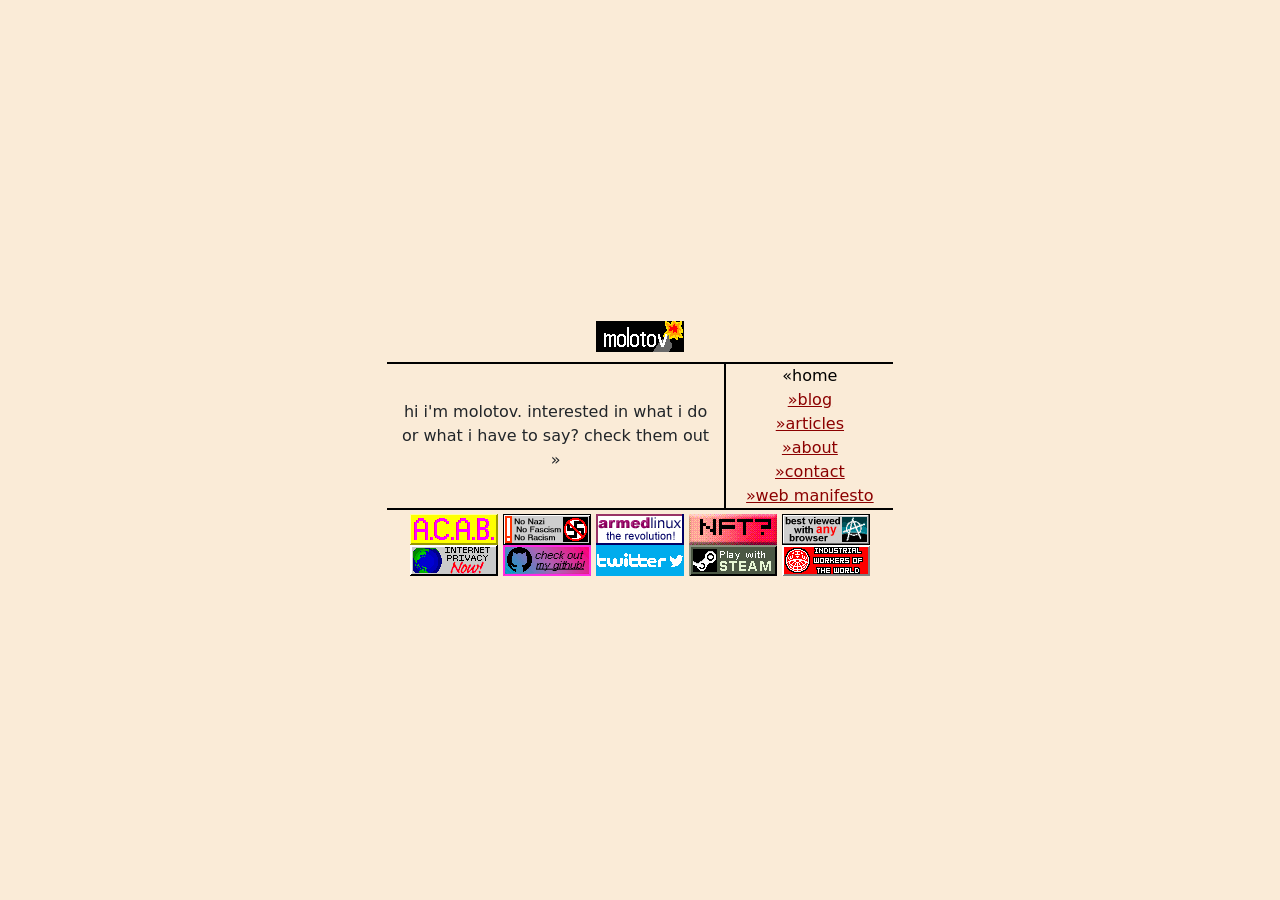
==== index.html @ db9bc68d "bug" ====
<!doctype html>
<html lang="en">
  <head>
    <meta charset="UTF-8" />
    <meta name="viewport" content="width=device-width, initial-scale=1.0" />
    <meta http-equiv="X-UA-Compatible" content="ie=edge" />
    <title>molotovs website</title>
    <link rel="icon" type="image/x-icon" href="/img/favicon.ico" />
    <script
      src="https://cdn.jsdelivr.net/npm/bootstrap@5.3.8/dist/js/bootstrap.bundle.min.js"
      integrity="sha384-FKyoEForCGlyvwx9Hj09JcYn3nv7wiPVlz7YYwJrWVcXK/BmnVDxM+D2scQbITxI"
      crossorigin="anonymous"
    ></script>
    <link
      href="https://cdn.jsdelivr.net/npm/bootstrap@5.3.8/dist/css/bootstrap.min.css"
      rel="stylesheet"
      integrity="sha384-sRIl4kxILFvY47J16cr9ZwB07vP4J8+LH7qKQnuqkuIAvNWLzeN8tE5YBujZqJLB"
      crossorigin="anonymous"
    />
    <link rel="stylesheet" href="stylesheet.css" />
  </head>
  <script>
    async function updateNowPlaying() {
      try {
        const res = await fetch("spotify.php");
        const data = await res.json();
        const el = document.getElementById("now-playing");
        if (data.playing) {
          el.innerHTML = `♪ ${data.track} — ${data.artist}`;
        } else {
          el.innerHTML = "♪ not listening rn";
        }
      } catch (e) {
        // fail silently, don't clutter the page over a Spotify hiccup
      }
    }
    updateNowPlaying();
    setInterval(updateNowPlaying, 20000);
  </script>

  <body style="background-color: antiquewhite">
    <div class="container text-center">
      <div class="row min-vh-100 align-items-center">
        <div class="col"></div>
        <div class="col-8">
          <div class="row align-items-center">
            <div class="col"></div>
            <div class="col-8">
              <div class="row align-items-center borderB">
                <div class="col-4">
                  <div id="now-playing" class="now-playing"></div>
                </div>
                <div class="col" style="padding-bottom: 10px">
                  <img src="img/username.gif" />
                </div>
                <div class="col-4"></div>
              </div>
              <div class="row align-items-center">
                <div class="col-8">
                  hi i'm molotov. interested in what i do or what i have to say?
                  check them out &raquo;
                </div>
                <div class="col-4 borderL">
                  <nav>
                    <a href="index.html" class="active">&laquo;home<br /></a>
                    <a href="blog.php" class="item">&raquo;blog<br /></a>
                    <a href="articles.html" class="item"
                      >&raquo;articles<br
                    /></a>
                    <a href="about.html" class="item">&raquo;about<br /></a>
                    <a href="contact.html" class="item">&raquo;contact<br /></a>
                    <a
                      href="https://lu.tiny-universes.net/indiewebmanifesto.html"
                      class="item"
                      >&raquo;web manifesto<br
                    /></a>
                  </nav>
                </div>
              </div>
              <div class="row align-items-center">
                <div class="col borderT" style="padding: 4px">
                  <img src="img/badges/acab2.gif" />
                  <img src="img/badges/antinazi.gif" />
                  <img src="img/badges/armed.gif" />
                  <img src="img/badges/nft.gif" />
                  <img src="img/badges/bestview.gif" />
                  <img src="img/badges/internetprivacy.gif" />
                  <img src="img/badges/github-check.gif" />
                  <img src="img/badges/twitter.gif" />
                  <img src="img/badges/steam.gif" />
                  <img src="img/badges/iww.gif" />
                </div>
              </div>
            </div>
            <div class="col"></div>
          </div>
        </div>
        <div class="col"></div>
      </div>
    </div>
  </body>
</html>
---- stylesheet.css ----
.borderA {
  border-color: black;
  border-style: solid;
  border-width: 2px;
}

.borderB {
  border-color: black;
  border-style: solid;
  border-top: none;
  border-right: none;
  border-left: none;
  border-width: 2px;
}

.borderT {
  border-color: black;
  border-style: solid;
  border-right: none;
  border-left: none;
  border-bottom: none;
  border-width: 2px;
}

.borderL {
  border-color: black;
  border-style: solid;
  border-top: none;
  border-right: none;
  border-bottom: none;
  border-width: 2px;
}

.borderR {
  border-color: black;
  border-style: solid;
  border-top: none;
  border-left: none;
  border-bottom: none;
  border-width: 2px;
}

a.active {
  color: black;
  pointer-events: none;
  text-decoration: none;
}

.item {
  color: darkred;
  pointer-events: all;
  text-decoration: underline;
}

.now-playing {
  font-size: 0.5rem;
  text-align: left;
  line-height: 1.2;
  white-space: nowrap;
  font-family: monospace;
  color: darkred;
  font-style: italic;
}
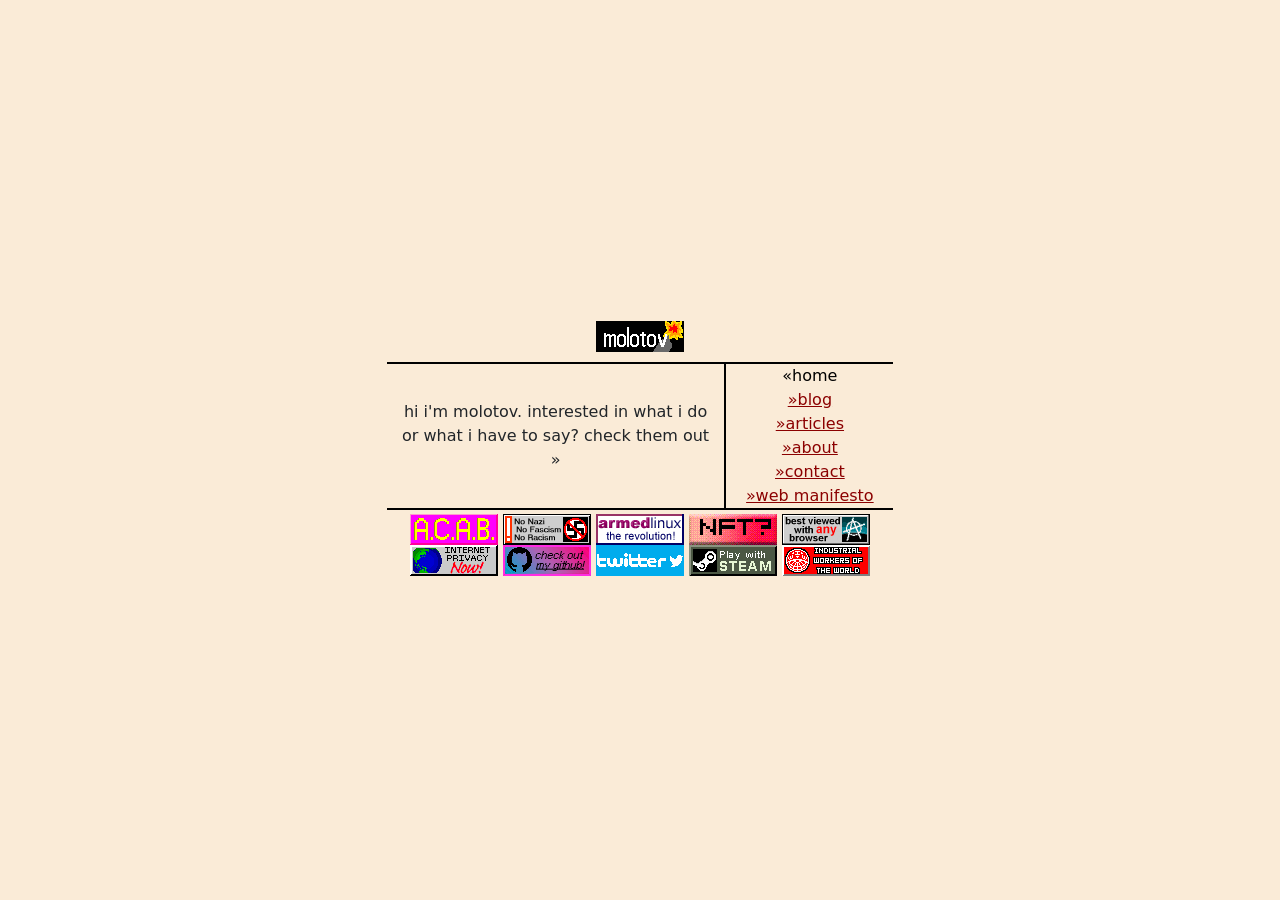
==== commit 76772e75: "bug" ====
--- a/index.html
+++ b/index.html
@@ -19,24 +19,6 @@
     />
     <link rel="stylesheet" href="stylesheet.css" />
   </head>
-  <script>
-    async function updateNowPlaying() {
-      try {
-        const res = await fetch("spotify.php");
-        const data = await res.json();
-        const el = document.getElementById("now-playing");
-        if (data.playing) {
-          el.innerHTML = `♪ ${data.track} — ${data.artist}`;
-        } else {
-          el.innerHTML = "♪ not listening rn";
-        }
-      } catch (e) {
-        // fail silently, don't clutter the page over a Spotify hiccup
-      }
-    }
-    updateNowPlaying();
-    setInterval(updateNowPlaying, 20000);
-  </script>
 
   <body style="background-color: antiquewhite">
     <div class="container text-center">
@@ -98,5 +80,23 @@
         <div class="col"></div>
       </div>
     </div>
+  <script>
+    async function updateNowPlaying() {
+      try {
+        const res = await fetch("spotify.php");
+        const data = await res.json();
+        const el = document.getElementById("now-playing");
+        if (data.playing) {
+          el.innerHTML = `♪ ${data.track} — ${data.artist}`;
+        } else {
+          el.innerHTML = "♪ not listening rn";
+        }
+      } catch (e) {
+        // fail silently, don't clutter the page over a Spotify hiccup
+      }
+    }
+    updateNowPlaying();
+    setInterval(updateNowPlaying, 20000);
+  </script>
   </body>
 </html>
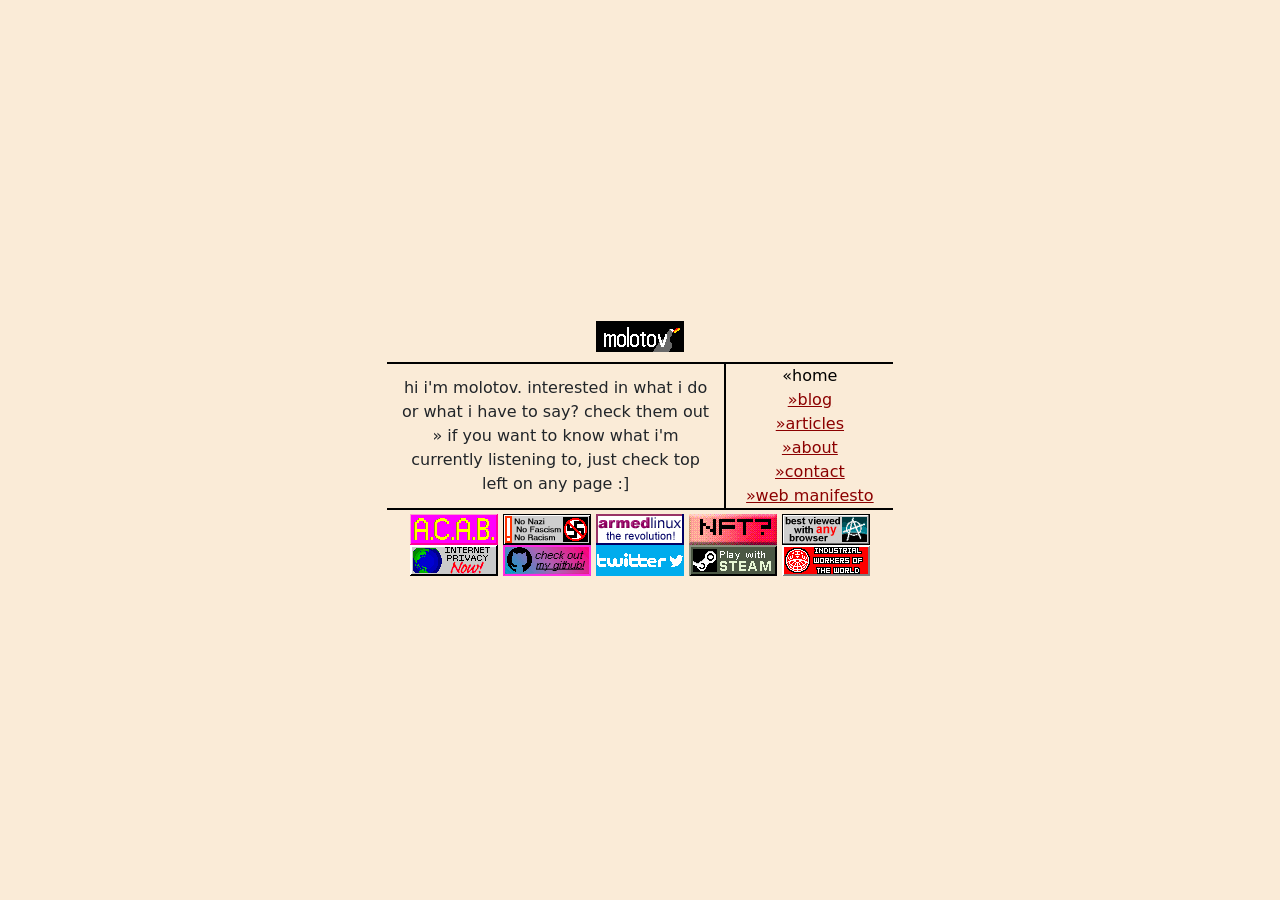
==== commit ab8c42e0: "style" ====
--- a/index.html
+++ b/index.html
@@ -41,6 +41,7 @@
                 <div class="col-8">
                   hi i'm molotov. interested in what i do or what i have to say?
                   check them out &raquo;
+                  if you want to know what i'm currently listening to, just check top left on any page :]
                 </div>
                 <div class="col-4 borderL">
                   <nav>
--- a/stylesheet.css
+++ b/stylesheet.css
@@ -53,7 +53,7 @@
 }
 
 .now-playing {
-  font-size: 0.5rem;
+  font-size: 0.7rem;
   text-align: left;
   line-height: 1.2;
   white-space: nowrap;
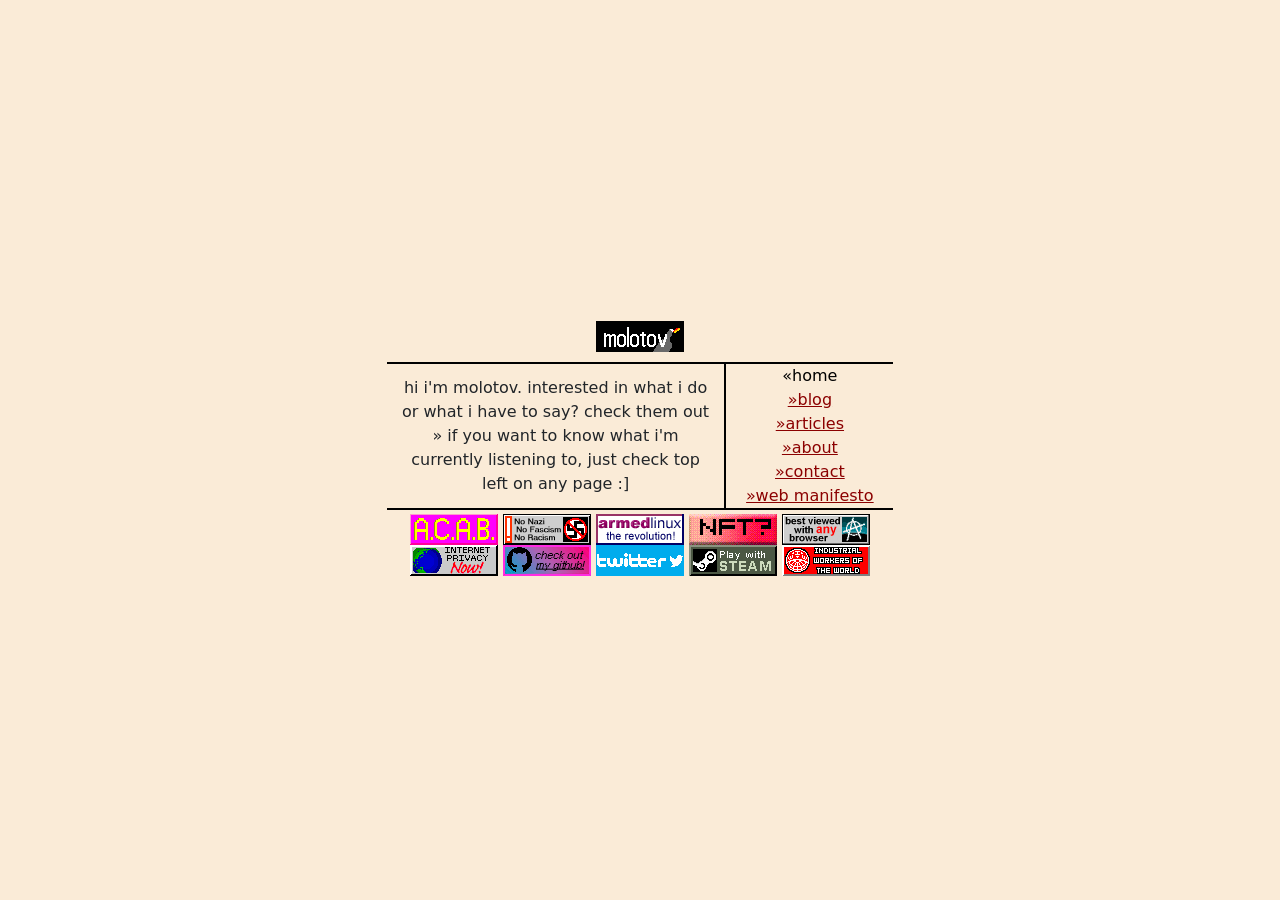
==== commit 0cbaa43b: "style" ====
--- a/index.html
+++ b/index.html
@@ -40,8 +40,8 @@
               <div class="row align-items-center">
                 <div class="col-8">
                   hi i'm molotov. interested in what i do or what i have to say?
-                  check them out &raquo;
-                  if you want to know what i'm currently listening to, just check top left on any page :]
+                  check them out &raquo; if you want to know what i'm currently
+                  listening to, just check top left on any page :]
                 </div>
                 <div class="col-4 borderL">
                   <nav>
@@ -81,23 +81,23 @@
         <div class="col"></div>
       </div>
     </div>
-  <script>
-    async function updateNowPlaying() {
-      try {
-        const res = await fetch("spotify.php");
-        const data = await res.json();
-        const el = document.getElementById("now-playing");
-        if (data.playing) {
-          el.innerHTML = `♪ ${data.track} — ${data.artist}`;
-        } else {
-          el.innerHTML = "♪ not listening rn";
+    <script>
+      async function updateNowPlaying() {
+        try {
+          const res = await fetch("spotify.php");
+          const data = await res.json();
+          const el = document.getElementById("now-playing");
+          if (data.playing) {
+            el.innerHTML = `<span class="now-playing-inner">♪ ${data.track} — ${data.artist}</span>`;
+          } else {
+            el.innerHTML = `<span class="now-playing-inner">♪ not listening rn</span>`;
+          }
+        } catch (e) {
+          // fail silently, don't clutter the page over a Spotify hiccup
         }
-      } catch (e) {
-        // fail silently, don't clutter the page over a Spotify hiccup
       }
-    }
-    updateNowPlaying();
-    setInterval(updateNowPlaying, 20000);
-  </script>
+      updateNowPlaying();
+      setInterval(updateNowPlaying, 20000);
+    </script>
   </body>
 </html>
--- a/stylesheet.css
+++ b/stylesheet.css
@@ -60,4 +60,20 @@
   font-family: monospace;
   color: darkred;
   font-style: italic;
+  width: 100%; /* constrain to the col-4's width */
+}
+
+.now-playing-inner {
+  display: inline-block;
+  padding-left: 100%; /* starts off-screen to the right */
+  animation: marquee 12s linear infinite;
+}
+
+@keyframes marquee {
+  0% {
+    transform: translateX(0);
+  }
+  100% {
+    transform: translateX(-100%);
+  }
 }
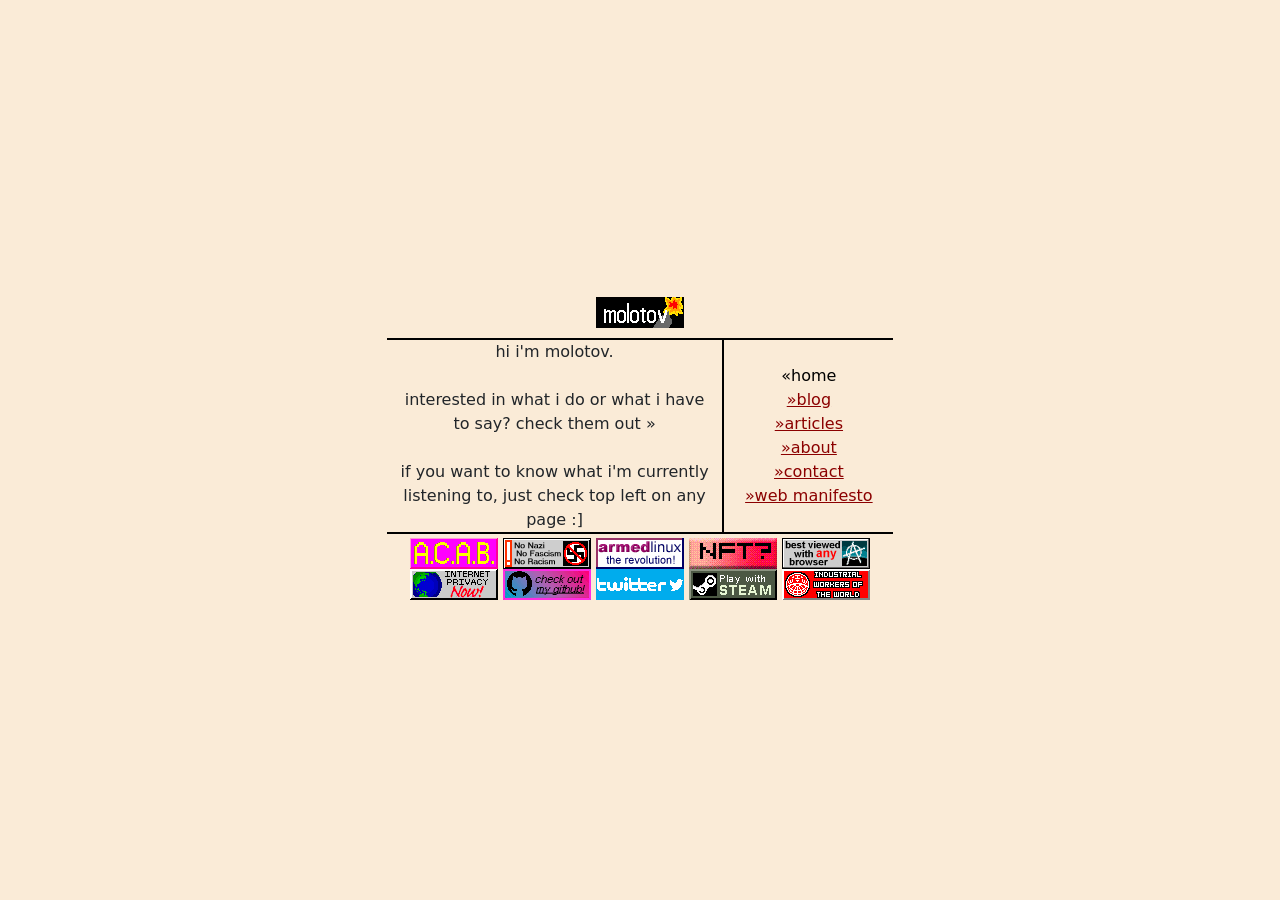
==== commit 899c4480: "updated articles.html to .php & added functionality. adjusted layout of text on index.html and css" ====
--- a/index.html
+++ b/index.html
@@ -38,16 +38,19 @@
                 <div class="col-4"></div>
               </div>
               <div class="row align-items-center">
-                <div class="col-8">
-                  hi i'm molotov. interested in what i do or what i have to say?
-                  check them out &raquo; if you want to know what i'm currently
+                <div class="col-8 borderR">
+                  hi i'm molotov. 
+                  <br><br>interested in what i do or what i have to say?
+                  check them out &raquo; 
+                  
+                  <br><br>if you want to know what i'm currently
                   listening to, just check top left on any page :]
                 </div>
-                <div class="col-4 borderL">
+                <div class="col-4">
                   <nav>
                     <a href="index.html" class="active">&laquo;home<br /></a>
                     <a href="blog.php" class="item">&raquo;blog<br /></a>
-                    <a href="articles.html" class="item"
+                    <a href="articles.php" class="item"
                       >&raquo;articles<br
                     /></a>
                     <a href="about.html" class="item">&raquo;about<br /></a>
--- a/stylesheet.css
+++ b/stylesheet.css
@@ -60,7 +60,9 @@
   font-family: monospace;
   color: darkred;
   font-style: italic;
-  width: 100%; /* constrain to the col-4's width */
+  width: 100%;
+  max-width: 100%;
+  overflow: hidden;
 }
 
 .now-playing-inner {
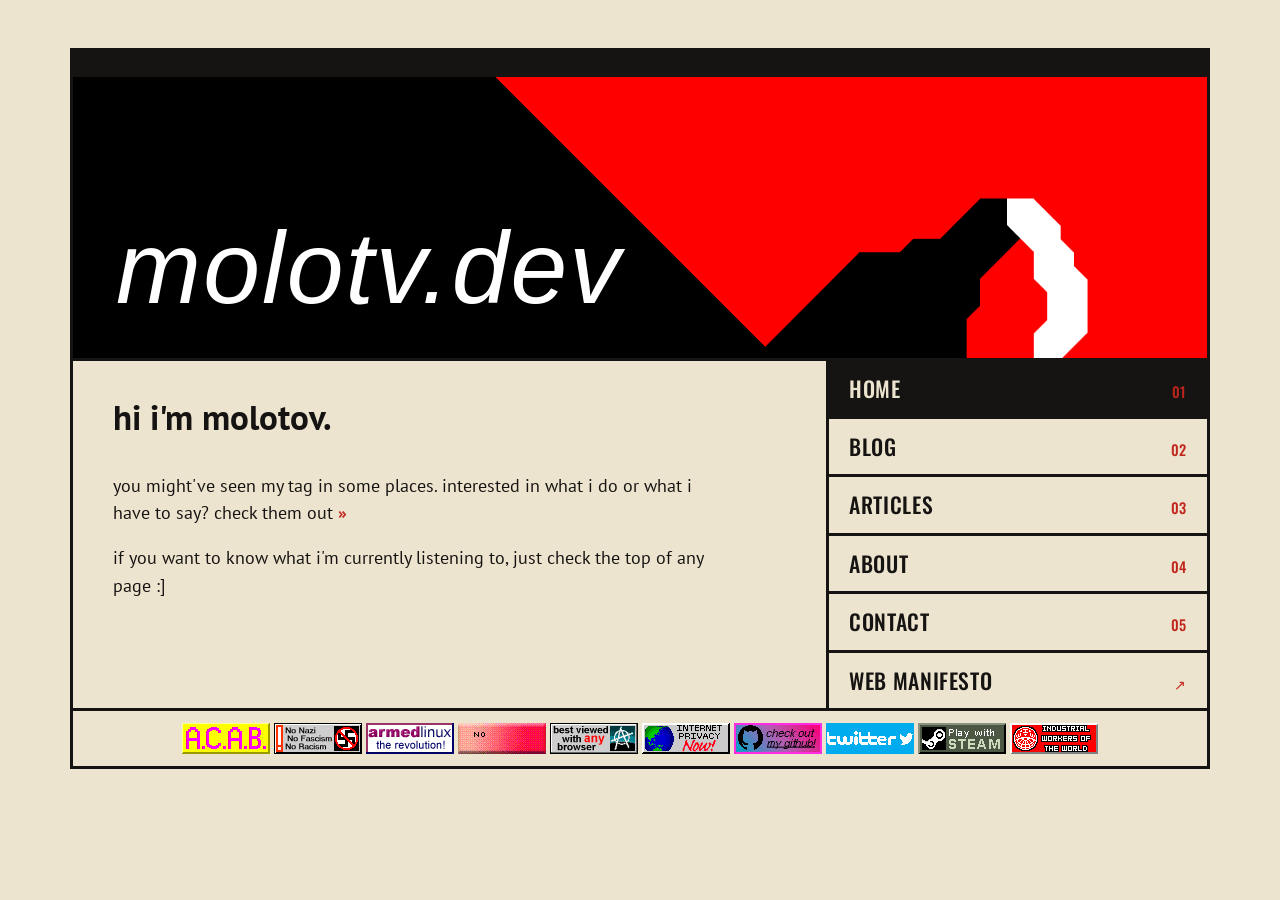
==== commit d0ffc830: "style update" ====
--- a/index.html
+++ b/index.html
@@ -17,73 +17,76 @@
       integrity="sha384-sRIl4kxILFvY47J16cr9ZwB07vP4J8+LH7qKQnuqkuIAvNWLzeN8tE5YBujZqJLB"
       crossorigin="anonymous"
     />
+    <link rel="preconnect" href="https://fonts.googleapis.com" />
+    <link rel="preconnect" href="https://fonts.gstatic.com" crossorigin />
+    <link
+      href="https://fonts.googleapis.com/css2?family=Oswald:wght@500;700&family=VT323&family=PT+Sans:ital,wght@0,400;0,700;1,400&display=swap"
+      rel="stylesheet"
+    />
     <link rel="stylesheet" href="stylesheet.css" />
   </head>
 
-  <body style="background-color: antiquewhite">
-    <div class="container text-center">
-      <div class="row min-vh-100 align-items-center">
-        <div class="col"></div>
-        <div class="col-8">
-          <div class="row align-items-center">
-            <div class="col"></div>
-            <div class="col-8">
-              <div class="row align-items-center borderB">
-                <div class="col-4">
-                  <div id="now-playing" class="now-playing"></div>
-                </div>
-                <div class="col" style="padding-bottom: 10px">
-                  <img src="img/username.gif" />
-                </div>
-                <div class="col-4"></div>
-              </div>
-              <div class="row align-items-center">
-                <div class="col-8 borderR">
-                  hi i'm molotov. 
-                  <br><br>interested in what i do or what i have to say?
-                  check them out &raquo; 
-                  
-                  <br><br>if you want to know what i'm currently
-                  listening to, just check top left on any page :]
-                </div>
-                <div class="col-4">
-                  <nav>
-                    <a href="index.html" class="active">&laquo;home<br /></a>
-                    <a href="blog.php" class="item">&raquo;blog<br /></a>
-                    <a href="articles.php" class="item"
-                      >&raquo;articles<br
-                    /></a>
-                    <a href="about.html" class="item">&raquo;about<br /></a>
-                    <a href="contact.html" class="item">&raquo;contact<br /></a>
-                    <a
-                      href="https://lu.tiny-universes.net/indiewebmanifesto.html"
-                      class="item"
-                      >&raquo;web manifesto<br
-                    /></a>
-                  </nav>
-                </div>
-              </div>
-              <div class="row align-items-center">
-                <div class="col borderT" style="padding: 4px">
-                  <img src="img/badges/acab2.gif" />
-                  <img src="img/badges/antinazi.gif" />
-                  <img src="img/badges/armed.gif" />
-                  <img src="img/badges/nft.gif" />
-                  <img src="img/badges/bestview.gif" />
-                  <img src="img/badges/internetprivacy.gif" />
-                  <img src="img/badges/github-check.gif" />
-                  <img src="img/badges/twitter.gif" />
-                  <img src="img/badges/steam.gif" />
-                  <img src="img/badges/iww.gif" />
-                </div>
-              </div>
-            </div>
-            <div class="col"></div>
-          </div>
+  <body>
+    <div class="container sheet p-0 my-3 my-md-5">
+      <!-- now playing strip -->
+      <div class="row g-0">
+        <div class="col-12">
+          <div id="now-playing" class="now-playing"></div>
         </div>
-        <div class="col"></div>
+      </div>
+
+      <!-- masthead: wedge + circle + name -->
+      <div class="row g-0">
+        <div class="col-12 masthead">
+          <h1>molotv.dev</h1>
+        </div>
+      </div>
+
+      <!-- intro + nav -->
+      <div class="row g-0">
+        <div class="col-12 col-md-8 intro">
+          <p class="title">hi i'm molotov.</p>
+          <p>
+            you might've seen my tag in some places.
+            interested in what i do or what i have to say?
+            check them out <span class="arrow">&raquo;</span>
+          </p>
+          <p>
+            if you want to know what i'm currently listening to,
+            just check the top of any page :]
+          </p>
+        </div>
+        <div class="col-12 col-md-4">
+          <nav class="nav-block">
+            <div class=""></div>
+            <a href="index.html" class="active"><span>home</span><span class="num">01</span></a>
+            <a href="blog.php" class="item"><span>blog</span><span class="num">02</span></a>
+            <a href="articles.php" class="item"><span>articles</span><span class="num">03</span></a>
+            <a href="about.html" class="item"><span>about</span><span class="num">04</span></a>
+            <a href="contact.html" class="item"><span>contact</span><span class="num">05</span></a>
+            <a href="https://lu.tiny-universes.net/indiewebmanifesto.html" class="item"
+              ><span>web manifesto</span><span class="num">&nearr;</span></a>
+          </nav>
+        </div>
+      </div>
+
+      <!-- badges -->
+      <div class="row g-0">
+        <div class="col-12 badges">
+          <img src="img/badges/acab2.gif" alt="" />
+          <img src="img/badges/antinazi.gif" alt="" />
+          <img src="img/badges/armed.gif" alt="" />
+          <img src="img/badges/nft.gif" alt="" />
+          <img src="img/badges/bestview.gif" alt="" />
+          <img src="img/badges/internetprivacy.gif" alt="" />
+          <img src="img/badges/github-check.gif" alt="" />
+          <img src="img/badges/twitter.gif" alt="" />
+          <img src="img/badges/steam.gif" alt="" />
+          <img src="img/badges/iww.gif" alt="" />
+        </div>
       </div>
     </div>
+
     <script>
       async function updateNowPlaying() {
         try {
@@ -103,4 +106,4 @@
       setInterval(updateNowPlaying, 20000);
     </script>
   </body>
-</html>
+</html>
--- a/stylesheet.css
+++ b/stylesheet.css
@@ -1,44 +1,194 @@
-.borderA {
-  border-color: black;
-  border-style: solid;
-  border-width: 2px;
-}
-
-.borderB {
-  border-color: black;
-  border-style: solid;
-  border-top: none;
-  border-right: none;
-  border-left: none;
-  border-width: 2px;
-}
-
-.borderT {
-  border-color: black;
-  border-style: solid;
-  border-right: none;
-  border-left: none;
+
+:root {
+  --paper: #ede4cf;
+  --ink: #161412;
+  --red: #c0261c;
+  --rule: 3px solid var(--ink);
+}
+
+body {
+  background: var(--paper);
+  color: var(--ink);
+  font-family: "PT Sans", sans-serif;
+  font-size: 1.1rem;
+  line-height: 1.55;
+}
+
+.sheet {
+  border: var(--rule);
+  background: var(--paper);
+}
+
+/* ---------- now playing ---------- */
+
+.now-playing {
+  background: var(--ink);
+  color: var(--paper);
+  font-family: monospace;
+  font-size: 0.8rem;
+  line-height: 1;
+  padding: 7px 0;
+  white-space: nowrap;
+  overflow: hidden;
+  min-height: 26px;
+}
+
+.now-playing-inner {
+  display: inline-block;
+  padding-left: 100%; 
+  animation: marquee 16s linear infinite;
+}
+
+@keyframes marquee {
+  from { transform: translateX(0); }
+  to   { transform: translateX(-100%); }
+}
+
+@media (prefers-reduced-motion: reduce) {
+  .now-playing-inner {
+    animation: none;
+    padding-left: 12px;
+  }
+}
+
+/* ---------- masthead ---------- */
+
+.masthead {
+  position: relative;
+  aspect-ratio: 4 / 1;
+  container-type: inline-size;       /* lets the text scale with the header */
+  border-bottom: var(--rule);
+  background:
+    url("img/molotov.png") 98.17% 17.6% / 37.88% auto no-repeat,
+    linear-gradient(45deg, #000 49.7%, #ff0000 49.7%);
+}
+
+.masthead h1 {
+  position: absolute;
+  left: 3.8%;
+  top: 50%;
+  margin: 0;
+  color: #fff;
+  font-family: "Montserrat", sans-serif;
+  font-weight: 500;
+  font-style: italic;
+  font-size: 9cqw;
+  line-height: 1;
+  letter-spacing: 0.02em;
+  
+}
+
+/* ---------- intro ---------- */
+
+.intro {
+  padding: 36px 40px;
+  border-right: var(--rule);
+}
+
+.intro p {
+  margin: 0 0 1em;
+  max-width: 34em;
+}
+
+.intro p:last-child {
+  margin-bottom: 0;
+}
+
+.title {
+  font-weight: 700;
+  font-size: 2.2rem;
+  line-height: 1.15;
+}
+
+.arrow {
+  color: var(--red);
+  font-weight: 700;
+}
+
+/* ---------- nav ---------- */
+
+.nav-block a {
+  display: flex;
+  justify-content: space-between;
+  align-items: baseline;
+  padding: 11px 20px;
+  border-bottom: var(--rule);
+  color: var(--ink);
+  text-decoration: none;
+  font-family: "Oswald", sans-serif;
+  font-weight: 500;
+  font-size: 1.35rem;
+  text-transform: uppercase;
+  letter-spacing: 0.03em;
+}
+
+.nav-block a:last-child {
   border-bottom: none;
-  border-width: 2px;
-}
-
-.borderL {
-  border-color: black;
-  border-style: solid;
-  border-top: none;
-  border-right: none;
-  border-bottom: none;
-  border-width: 2px;
-}
-
-.borderR {
-  border-color: black;
-  border-style: solid;
-  border-top: none;
-  border-left: none;
-  border-bottom: none;
-  border-width: 2px;
-}
+}
+
+.nav-block .num {
+  color: var(--red);
+  font-size: 0.9rem;
+}
+
+.nav-block a:hover,
+.nav-block a:focus-visible {
+  background: var(--red);
+  color: var(--paper);
+  outline: none;
+}
+
+.nav-block a:hover .num,
+.nav-block a:focus-visible .num {
+  color: var(--ink);
+}
+
+.nav-block a.active {
+  background: var(--ink);
+  color: var(--paper);
+  pointer-events: none;
+}
+
+/* ---------- badges ---------- */
+
+.badges {
+  display: flex;
+  flex-wrap: wrap;
+  justify-content: center;
+  gap: 4px;
+  padding: 12px;
+  border-top: var(--rule);
+  min-height: 57px;
+}
+
+/* ---------- below md: stack ---------- */
+
+@media (max-width: 767.98px) {
+  .sheet {
+    margin-left: 12px;
+    margin-right: 12px;
+    width: auto;
+  }
+
+
+  .intro {
+    padding: 24px 22px;
+    border-right: none;
+    border-bottom: var(--rule);
+  }
+
+  .hello {
+    font-size: 1.6rem;
+  }
+}
+
+/* ---------- old helpers, kept for the other pages ---------- */
+
+.borderA { border: 2px solid black; }
+.borderB { border-bottom: 2px solid black; }
+.borderT { border-top: 2px solid black; }
+.borderL { border-left: 2px solid black; }
+.borderR { border-right: 2px solid black; }
 
 a.active {
   color: black;
@@ -52,30 +202,6 @@
   text-decoration: underline;
 }
 
-.now-playing {
-  font-size: 0.7rem;
-  text-align: left;
-  line-height: 1.2;
-  white-space: nowrap;
-  font-family: monospace;
-  color: darkred;
-  font-style: italic;
-  width: 100%;
-  max-width: 100%;
-  overflow: hidden;
-}
-
-.now-playing-inner {
-  display: inline-block;
-  padding-left: 100%; /* starts off-screen to the right */
-  animation: marquee 12s linear infinite;
-}
-
-@keyframes marquee {
-  0% {
-    transform: translateX(0);
-  }
-  100% {
-    transform: translateX(-100%);
-  }
+.nav-block a.item {
+  text-decoration: none;
 }
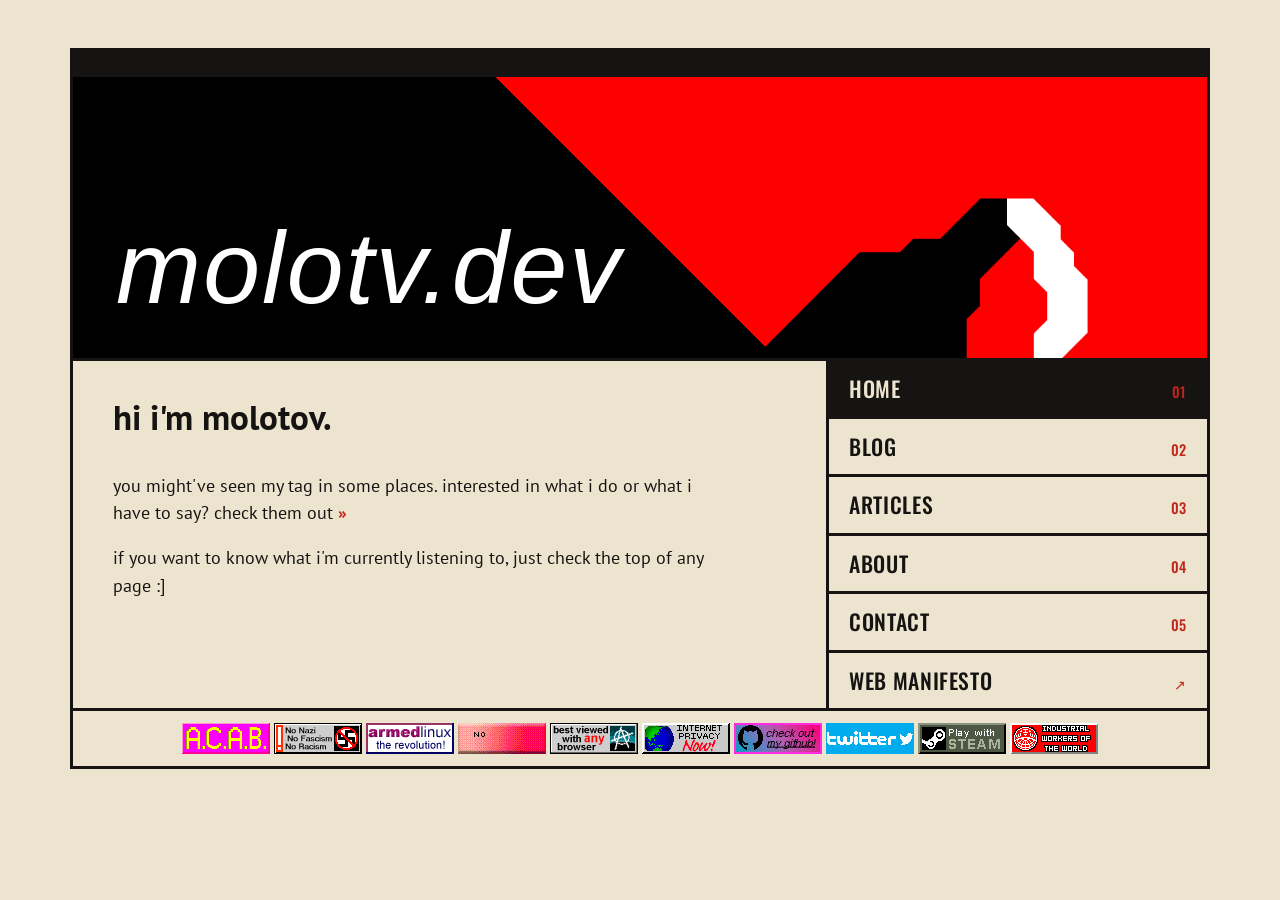
==== commit 8c832276: "analytics" ====
--- a/index.html
+++ b/index.html
@@ -5,6 +5,7 @@
     <meta name="viewport" content="width=device-width, initial-scale=1.0" />
     <meta http-equiv="X-UA-Compatible" content="ie=edge" />
     <title>molotovs website</title>
+    <script defer src="https://cloud.umami.is/script.js" data-website-id="ef6442e7-d841-4017-a8a6-c3d54ce8c3a5"></script>
     <link rel="icon" type="image/x-icon" href="/img/favicon.ico" />
     <script
       src="https://cdn.jsdelivr.net/npm/bootstrap@5.3.8/dist/js/bootstrap.bundle.min.js"
@@ -23,7 +24,7 @@
       href="https://fonts.googleapis.com/css2?family=Oswald:wght@500;700&family=VT323&family=PT+Sans:ital,wght@0,400;0,700;1,400&display=swap"
       rel="stylesheet"
     />
-    <link rel="stylesheet" href="stylesheet.css" />
+    <link rel="stylesheet" href="/stylesheet.css" />
   </head>
 
   <body>
--- a/stylesheet.css
+++ b/stylesheet.css
@@ -1,4 +1,3 @@
-
 :root {
   --paper: #ede4cf;
   --ink: #161412;
@@ -35,7 +34,7 @@
 
 .now-playing-inner {
   display: inline-block;
-  padding-left: 100%; 
+  padding-left: 100%;
   animation: marquee 16s linear infinite;
 }
 
@@ -75,7 +74,6 @@
   font-size: 9cqw;
   line-height: 1;
   letter-spacing: 0.02em;
-  
 }
 
 /* ---------- intro ---------- */
@@ -149,6 +147,311 @@
   pointer-events: none;
 }
 
+/* ---------- blog ---------- */
+
+.blog-col {
+  border-right: var(--rule);
+}
+
+.blog-head {
+  padding: 12px 24px;
+  border-bottom: var(--rule);
+  background: var(--red);
+  color: var(--paper);
+}
+
+.blog-head h2 {
+  margin: 0;
+  font-family: "Oswald", sans-serif;
+  font-weight: 700;
+  font-size: 1.7rem;
+  text-transform: uppercase;
+  letter-spacing: 0.04em;
+}
+
+.posts {
+  display: grid;
+  grid-template-columns: repeat(auto-fill, minmax(240px, 1fr));
+  gap: 22px;
+  padding: 24px;
+}
+
+.posts .post {
+  display: flex;
+  flex-direction: column;
+  border: var(--rule);
+  box-shadow: 6px 6px 0 var(--ink);
+  color: var(--ink);
+  text-decoration: none;
+  transition: transform 0.1s, box-shadow 0.1s;
+}
+
+.post-top {
+  display: flex;
+  justify-content: space-between;
+  align-items: baseline;
+  gap: 0.75em;
+  padding: 8px 14px;
+  border-bottom: var(--rule);
+  font-family: "VT323", monospace;
+  font-size: 1.1rem;
+  line-height: 1.2;
+  text-transform: uppercase;
+}
+
+.post-genre {
+  background: var(--ink);
+  color: var(--paper);
+  padding: 0 0.4em;
+}
+
+.post-ago {
+  color: var(--red);
+}
+
+.post-body {
+  padding: 14px;
+}
+
+.post-title {
+  display: block;
+  margin-bottom: 0.3em;
+  font-family: "Oswald", sans-serif;
+  font-weight: 500;
+  font-size: 1.3rem;
+  line-height: 1.15;
+  text-transform: uppercase;
+  letter-spacing: 0.02em;
+  overflow-wrap: anywhere;
+}
+
+.post-summary {
+  font-size: 1rem;
+}
+
+.posts .post:hover,
+.posts .post:focus-visible {
+  background: var(--ink);
+  color: var(--paper);
+  outline: none;
+  transform: translate(-3px, -3px);
+  box-shadow: 9px 9px 0 var(--red);
+}
+
+.posts .post:hover .post-genre,
+.posts .post:focus-visible .post-genre {
+  background: var(--red);
+}
+
+.posts .post:hover .post-ago,
+.posts .post:focus-visible .post-ago {
+  color: var(--paper);
+}
+
+
+/* ---------- articles: wide cards ---------- */
+/* paste below the blog section in stylesheet.css */
+ 
+.posts--wide {
+  grid-template-columns: 1fr;
+}
+ 
+.posts--wide .post-title {
+  font-family: "PT Sans", sans-serif;
+  font-weight: 700;
+  font-size: 1.55rem;
+  line-height: 1.2;
+  text-transform: none;
+  letter-spacing: 0;
+  margin-bottom: 0.35em;
+}
+ 
+.posts--wide .post-body {
+  padding: 16px 18px 18px;
+}
+ 
+.post-more {
+  display: inline-block;
+  margin-top: 0.7em;
+  font-family: "Oswald", sans-serif;
+  font-weight: 500;
+  font-size: 0.95rem;
+  text-transform: uppercase;
+  letter-spacing: 0.05em;
+  color: var(--red);
+}
+ 
+.posts .post:hover .post-more,
+.posts .post:focus-visible .post-more {
+  color: var(--paper);
+}
+ 
+/* cards without a file aren't links, so no hover effect */
+.posts div.post:hover {
+  background: none;
+  color: inherit;
+  transform: none;
+  box-shadow: 6px 6px 0 var(--ink);
+}
+ 
+.posts div.post:hover .post-genre {
+  background: var(--ink);
+}
+ 
+.posts div.post:hover .post-ago {
+  color: var(--red);
+}
+ 
+
+/* ---------- single post ---------- */
+
+.blog-head .back {
+  font-family: "Oswald", sans-serif;
+  font-weight: 700;
+  font-size: 1.3rem;
+  text-transform: uppercase;
+  letter-spacing: 0.04em;
+  color: var(--paper);
+  text-decoration: none;
+}
+
+.blog-head .back:hover,
+.blog-head .back:focus-visible {
+  color: var(--ink);
+  outline: none;
+}
+
+.article {
+  padding: 32px 40px 40px;
+}
+
+.article-image {
+  display: block;
+  max-width: 100%;
+  margin-bottom: 20px;
+  border: var(--rule);
+  box-shadow: 6px 6px 0 var(--ink);
+}
+
+.article-meta {
+  display: flex;
+  flex-wrap: wrap;
+  align-items: baseline;
+  gap: 0.2em 0.9em;
+  font-family: "VT323", monospace;
+  font-size: 1.15rem;
+  line-height: 1.2;
+  text-transform: uppercase;
+}
+
+.article-author {
+  color: var(--red);
+}
+
+.article-title {
+  margin: 0.3em 0 0.8em;
+  padding-bottom: 0.4em;
+  border-bottom: var(--rule);
+  font-family: "Oswald", sans-serif;
+  font-weight: 700;
+  font-size: 2.4rem;
+  line-height: 1.1;
+  text-transform: uppercase;
+  letter-spacing: 0.02em;
+  overflow-wrap: anywhere;
+}
+
+/* typography for the post body (raw HTML from blogs.json) */
+
+.article-content {
+  max-width: 38em;
+}
+
+.article-content p {
+  margin: 0 0 1.1em;
+}
+
+.article-content h1,
+.article-content h2,
+.article-content h3,
+.article-content h4 {
+  margin: 1.6em 0 0.5em;
+  font-family: "Oswald", sans-serif;
+  font-weight: 700;
+  line-height: 1.15;
+  text-transform: uppercase;
+  letter-spacing: 0.02em;
+}
+
+.article-content h1,
+.article-content h2 { font-size: 1.6rem; }
+.article-content h3 { font-size: 1.3rem; }
+.article-content h4 { font-size: 1.1rem; color: var(--red); }
+
+.article-content a {
+  color: var(--red);
+  text-decoration-thickness: 2px;
+  text-underline-offset: 3px;
+}
+
+.article-content a:hover {
+  background: var(--red);
+  color: var(--paper);
+  text-decoration: none;
+}
+
+.article-content blockquote {
+  margin: 1.4em 0;
+  padding: 0.2em 0 0.2em 1.1em;
+  border-left: 6px solid var(--red);
+  font-style: italic;
+}
+
+.article-content ul,
+.article-content ol {
+  margin: 0 0 1.1em;
+  padding-left: 1.4em;
+}
+
+.article-content li::marker {
+  color: var(--red);
+  font-weight: 700;
+}
+
+.article-content img {
+  max-width: 100%;
+  height: auto;
+  margin: 0.6em 0 1.2em;
+  border: var(--rule);
+}
+
+.article-content code {
+  font-family: "VT323", monospace;
+  font-size: 1.15em;
+  background: var(--ink);
+  color: var(--paper);
+  padding: 0 0.3em;
+}
+
+.article-content pre {
+  margin: 0 0 1.2em;
+  padding: 14px 16px;
+  background: var(--ink);
+  color: var(--paper);
+  overflow-x: auto;
+}
+
+.article-content pre code {
+  padding: 0;
+}
+
+.article-content hr {
+  margin: 2em 0;
+  border: 0;
+  border-top: var(--rule);
+  opacity: 1;
+}
+
 /* ---------- badges ---------- */
 
 .badges {
@@ -180,6 +483,24 @@
   .hello {
     font-size: 1.6rem;
   }
+
+  .blog-col {
+    border-right: none;
+    border-bottom: var(--rule);
+  }
+
+  .posts {
+    padding: 16px;
+    gap: 16px;
+  }
+
+  .article {
+    padding: 24px 22px 30px;
+  }
+
+  .article-title {
+    font-size: 1.8rem;
+  }
 }
 
 /* ---------- old helpers, kept for the other pages ---------- */
